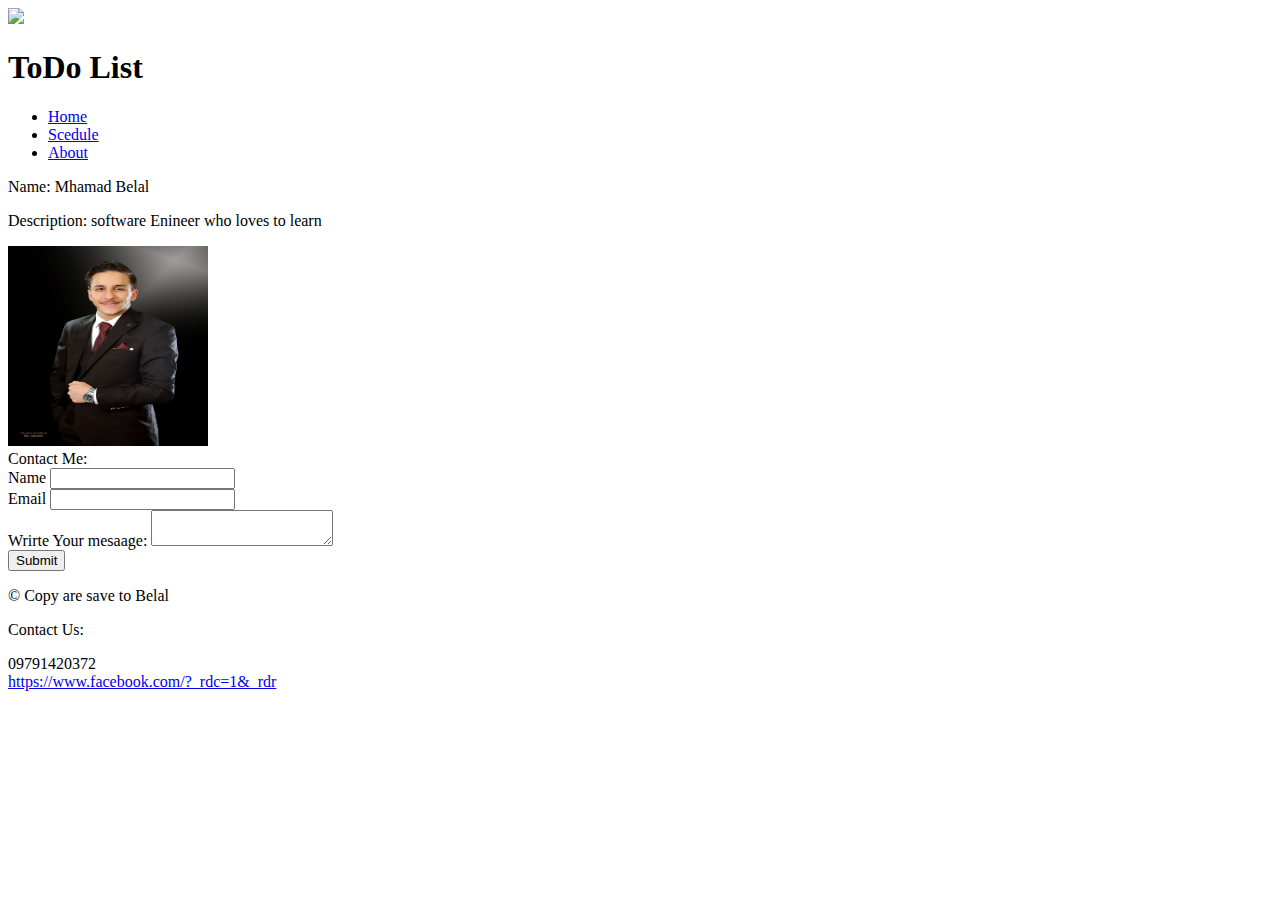
==== about.html @ 000bbf60 "Lab 3" ====
<!DOCTYPE html>
<html lang="en">

<head>
    <meta charset="UTF-8">
    <meta http-equiv="X-UA-Compatible" content="IE=edge">
    <meta name="viewport" content="width=device-width, initial-scale=1.0">
    <script src="https://kit.fontawesome.com/2844f80f7d.js" crossorigin="anonymous"></script>
    <title>About</title>
</head>

<body>
    <header>
        <section>
            <img
                src="https://encrypted-tbn0.gstatic.com/images?q=tbn:ANd9GcTcy7ZlcygH1P9eV_VeSuHFFCZSOuOjL-lxIxVuPs3GeQ&s">
        </section>
        <section>
            <h1>ToDo List</h1>
        </section>
        <nav>
            <ul>
                <li><a href="index.html">Home</a></li>
                <li><a href="#">Scedule</a></li>
                <li><a href="about.html">About</a></li>
            </ul>
        </nav>
    </header>

    <main>
        <section>

        </section>

        <section>
            <p>Name: Mhamad Belal</p>
            <p>Description: software Enineer who loves to learn</p>
            <img src="MFW-1454.jpg" width="200px" height="200px">
        </section>
        <section>
            Contact Me: 
            <form>
            <label for="name">Name</label>
            <input id="name">
            <br>
            <label for="Email">
                Email
            </label>
            <input type="email" id="Email">
            <br>
            <label for="des">Wrirte Your mesaage:</label>  <textarea id="des"></textarea>
            <br>
            <input type="submit">
            </form>
        </section>
    </main>

    <footer>
        <section>
            <p>&copy; Copy are save to Belal</p>
        </section>
        <section>
            <p>Contact Us: </p>
            <i class="fa-solid fa-phone"></i> 09791420372
            <br>
            <i class="fa-brands fa-facebook"></i> <a
                href="https://www.facebook.com/?_rdc=1&_rdr">https://www.facebook.com/?_rdc=1&_rdr</a>
        </section>
    </footer>
</body>

</html>
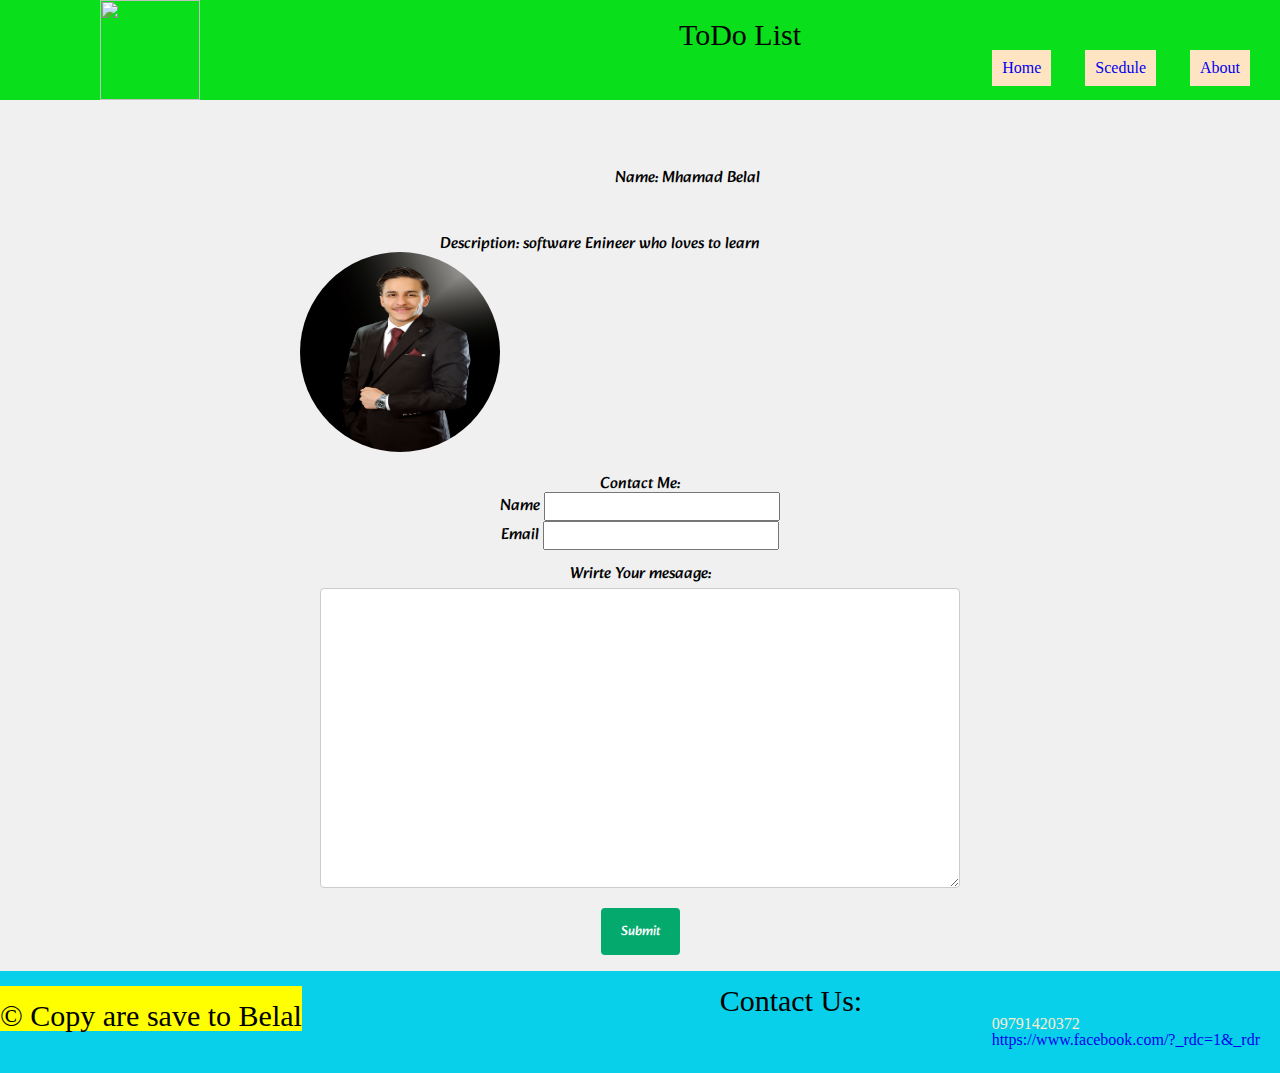
==== commit 63d0b4c7: "CSS Style Part 1" ====
--- a/about.html
+++ b/about.html
@@ -6,6 +6,11 @@
     <meta http-equiv="X-UA-Compatible" content="IE=edge">
     <meta name="viewport" content="width=device-width, initial-scale=1.0">
     <script src="https://kit.fontawesome.com/2844f80f7d.js" crossorigin="anonymous"></script>
+    <link rel="stylesheet" href="./CSS/reset.css">
+    <link rel="stylesheet" href="./CSS/about.css">
+    <link rel="preconnect" href="https://fonts.googleapis.com">
+    <link rel="preconnect" href="https://fonts.gstatic.com" crossorigin>
+    <link href="https://fonts.googleapis.com/css2?family=Alkatra:wght@600;700&display=swap" rel="stylesheet">
     <title>About</title>
 </head>
 
@@ -28,39 +33,38 @@
     </header>
 
     <main>
-        <section>
-
-        </section>
-
-        <section>
+        <section id="info">
             <p>Name: Mhamad Belal</p>
             <p>Description: software Enineer who loves to learn</p>
             <img src="MFW-1454.jpg" width="200px" height="200px">
         </section>
-        <section>
-            Contact Me: 
+        <section id="form">
+            Contact Me:
             <form>
-            <label for="name">Name</label>
-            <input id="name">
-            <br>
-            <label for="Email">
-                Email
-            </label>
-            <input type="email" id="Email">
-            <br>
-            <label for="des">Wrirte Your mesaage:</label>  <textarea id="des"></textarea>
-            <br>
-            <input type="submit">
+                <label for="name">Name</label>
+                <input id="name">
+                <br>
+                <label for="Email">
+                    Email
+                </label>
+                <input type="email" id="Email">
+                <br>
+                <br>
+                <label for="des">Wrirte Your mesaage:</label>
+                <br> <textarea id="des"></textarea>
+                <br>
+                <input type="submit">
+                <br> <br>
             </form>
         </section>
     </main>
 
     <footer>
-        <section>
-            <p>&copy; Copy are save to Belal</p>
+        <section id="copy-rights">
+            <p >&copy; Copy are save to Belal</p>
         </section>
-        <section>
-            <p>Contact Us: </p>
+        <p>Contact Us: </p>
+        <section id="social-media">  
             <i class="fa-solid fa-phone"></i> 09791420372
             <br>
             <i class="fa-brands fa-facebook"></i> <a
--- a/CSS/about.css
+++ b/CSS/about.css
@@ -0,0 +1,132 @@
+* {
+    font-family: 'Alkatra', cursive;
+}
+
+body {
+    background-color: rgb(240, 240, 240);
+    display: flex;
+    flex-direction: column;
+}
+
+
+header {
+    background-color: rgb(9, 224, 27);
+    position: fixed;
+    width: 100%;
+}
+
+
+nav {
+    float: right;
+}
+
+
+header section img {
+    width: 100px;
+    height: 100px;
+    margin: 0px 0 0px 100px;
+    float: left;
+}
+
+header section h1 {
+    text-align: center;
+    margin-top: 20px;
+    font-size: 30px;
+}
+
+nav ul li {
+    background-color: bisque;
+    display: inline-block;
+    padding: 10px 10px;
+    text-decoration: none;
+    font-family: 'Righteous', cursive;
+    margin-right: 30px;
+}
+
+a {
+    text-decoration: none;
+}
+
+
+section#info{
+    margin-top: 120px;
+    margin-right: 20px;
+    margin-bottom: 20px;
+}
+
+section#info p{
+    float: right;
+    margin-right: 500px;;
+    margin-top: 50px;
+}
+section#info img{
+    border-radius: 50%;
+    margin-left: 300px;
+}
+
+section#form{
+    text-align: center;
+}
+
+input[type=text], select, textarea {
+    width: 100%;
+    padding: 12px;
+    border: 1px solid #ccc;
+    border-radius: 4px;
+    box-sizing: border-box;
+    margin-top: 6px;
+    margin-bottom: 16px;
+    resize: vertical;
+  }
+  
+  textarea{
+    width: 50%;
+    height: 300px;
+  }
+  input[type=submit] {
+    background-color: #04AA6D;
+    color: white;
+    padding: 12px 20px;
+    border: none;
+    border-radius: 4px;
+    cursor: pointer;
+  }
+  
+  input[type=submit]:hover {
+    background-color: #45a049;
+  }
+  
+  .container {
+    border-radius: 5px;
+    background-color: #f2f2f2;
+    padding: 20px;
+  }
+
+  footer {
+    margin-top: auto;
+    background-color: rgb(8, 208, 235);
+    font-family: 'Righteous', cursive;
+  
+}
+
+#copy-rights {
+
+    background-color: yellow;
+    margin-top: 15px;
+    float: left;
+}
+
+
+footer p {
+    text-align: center;
+    margin-top: 15px;
+    font-size: 30px;
+}
+
+#social-media {
+
+    color: blanchedalmond;
+    float: right;
+    margin-right: 20px;
+    margin-bottom: 25px;
+}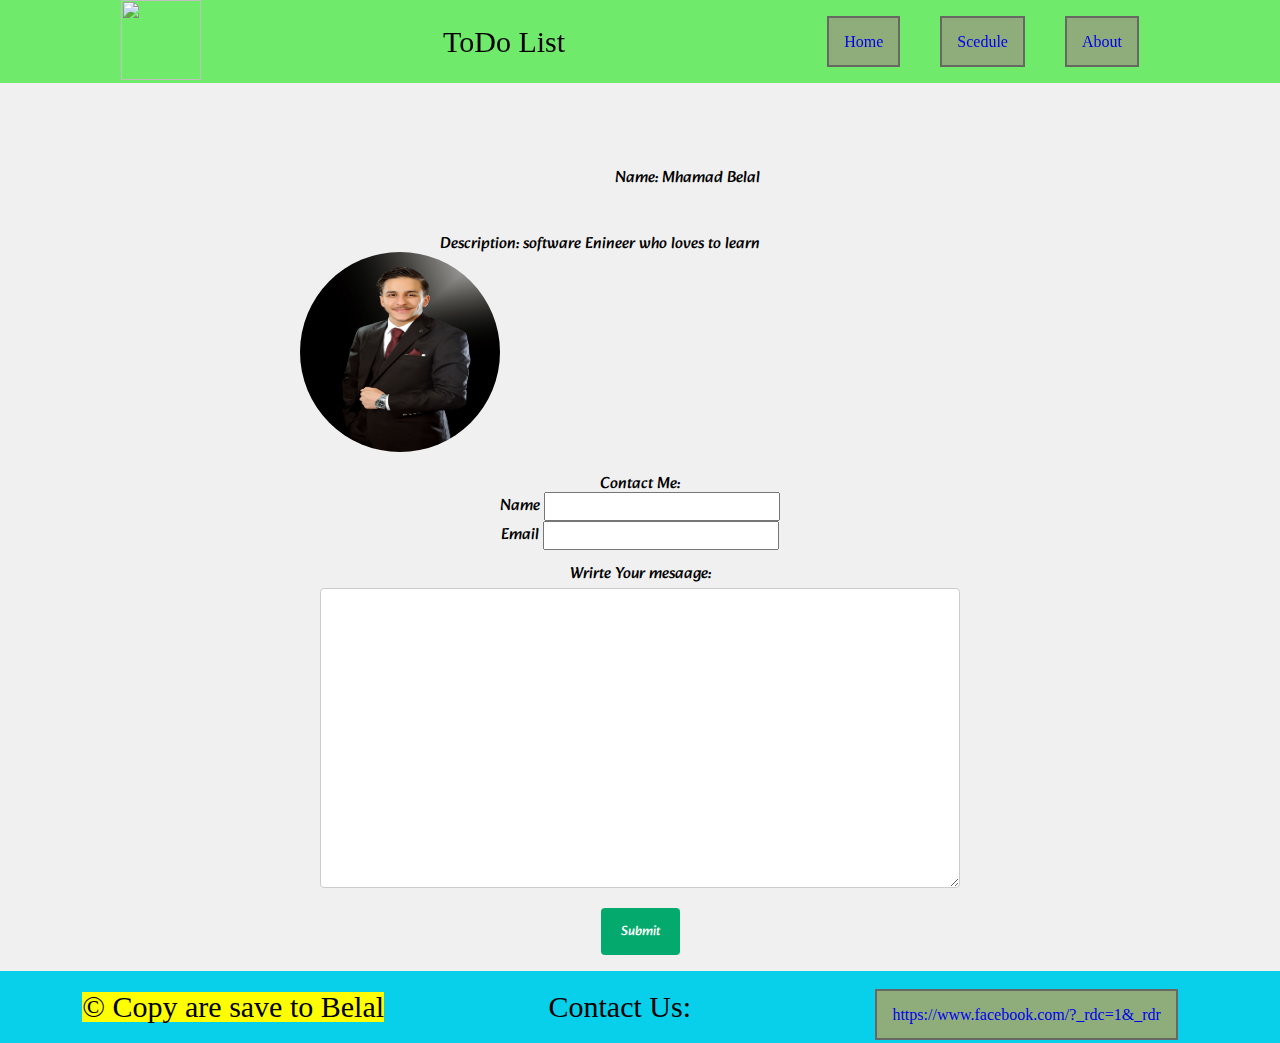
==== commit d0f4bb3c: "style edit" ====
--- a/about.html
+++ b/about.html
@@ -61,14 +61,14 @@
 
     <footer>
         <section id="copy-rights">
-            <p >&copy; Copy are save to Belal</p>
+            <p>&copy; Copy are save to Belal</p>
         </section>
         <p>Contact Us: </p>
-        <section id="social-media">  
+        <section id="social-media">
             <i class="fa-solid fa-phone"></i> 09791420372
             <br>
-            <i class="fa-brands fa-facebook"></i> <a
-                href="https://www.facebook.com/?_rdc=1&_rdr">https://www.facebook.com/?_rdc=1&_rdr</a>
+            <i class="fa-brands fa-facebook"></i>
+            <a href="https://www.facebook.com/?_rdc=1&_rdr">https://www.facebook.com/?_rdc=1&_rdr</a>
         </section>
     </footer>
 </body>
--- a/CSS/about.css
+++ b/CSS/about.css
@@ -6,46 +6,57 @@
     background-color: rgb(240, 240, 240);
     display: flex;
     flex-direction: column;
+    justify-content: space-between;
 }
 
 
 header {
-    background-color: rgb(9, 224, 27);
+    background-color: rgba(42, 230, 36, 0.651);
     position: fixed;
     width: 100%;
+    display: flex;
+    justify-content: space-around;
+    align-items: center;
 }
 
 
 nav {
     float: right;
+    display: flex;
 }
 
 
 header section img {
-    width: 100px;
-    height: 100px;
-    margin: 0px 0 0px 100px;
-    float: left;
+    width: 80px;
+    height: 80px;
 }
 
 header section h1 {
     text-align: center;
-    margin-top: 20px;
     font-size: 30px;
 }
 
+nav ul{
+    display: flex;
+    justify-content: space-around;
+}
+
 nav ul li {
-    background-color: bisque;
-    display: inline-block;
-    padding: 10px 10px;
-    text-decoration: none;
     font-family: 'Righteous', cursive;
-    margin-right: 30px;
+    margin: 20px;
 }
 
 a {
     text-decoration: none;
+    border: 2px solid rgb(103, 104, 99);
+    padding: 15px;
+    background-color: rgb(143, 173, 122);
 }
+
+a:hover{
+    background-color: blue;
+}
+
 
 
 section#info{
@@ -102,31 +113,30 @@
     padding: 20px;
   }
 
-  footer {
-    margin-top: auto;
+ footer {
+    width: 100%;
     background-color: rgb(8, 208, 235);
     font-family: 'Righteous', cursive;
-  
+    display: flex;
+    justify-content: space-around;
+    align-items: center;
+
 }
 
 #copy-rights {
 
     background-color: yellow;
-    margin-top: 15px;
     float: left;
 }
 
 
 footer p {
     text-align: center;
-    margin-top: 15px;
     font-size: 30px;
 }
 
 #social-media {
-
     color: blanchedalmond;
     float: right;
-    margin-right: 20px;
-    margin-bottom: 25px;
+    padding: 20px;
 }